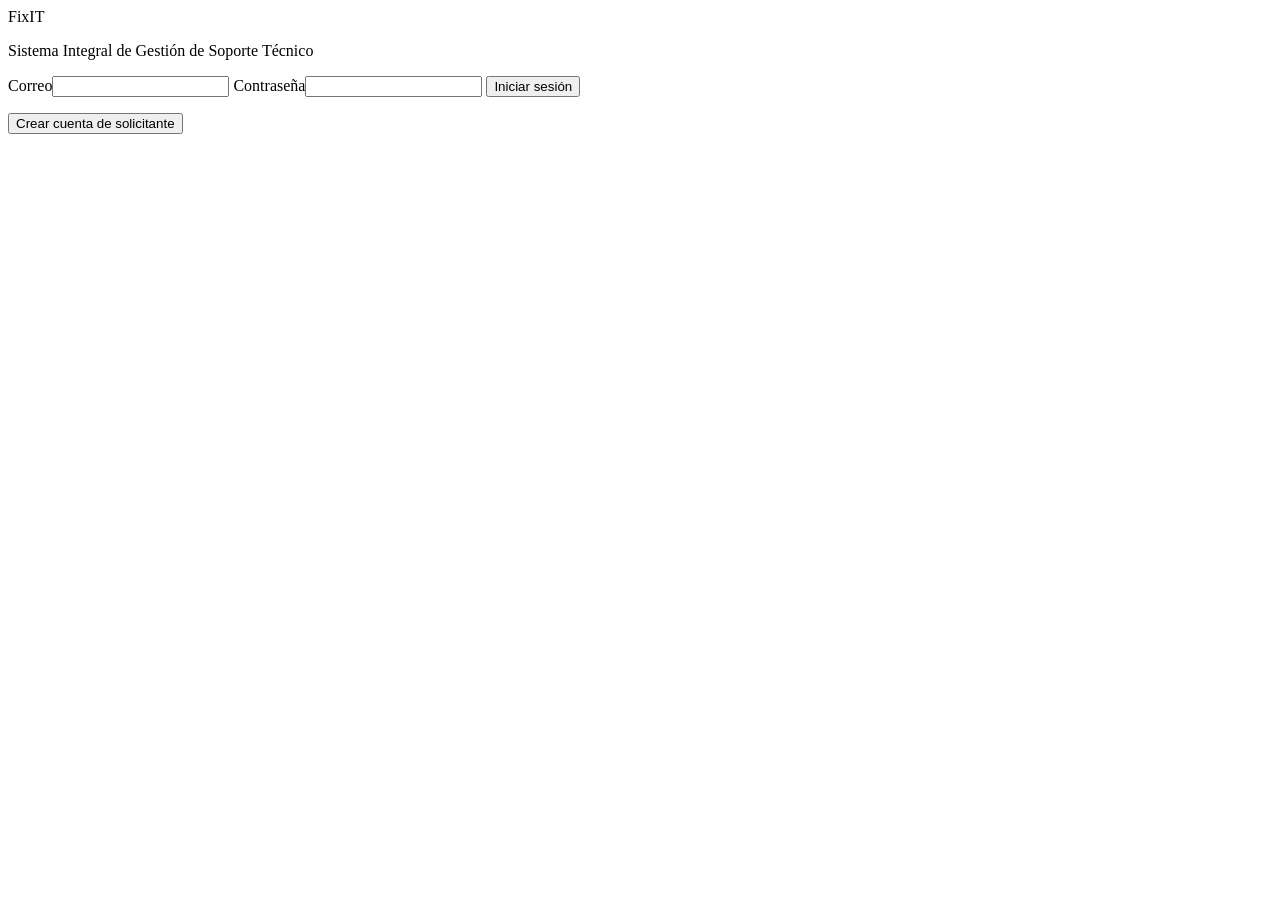
==== backend/app/static/index.html @ 9fa5b072 "Primer commit de FixIT" ====
<!doctype html><html lang="es"><head><meta charset="utf-8"><meta name="viewport" content="width=device-width,initial-scale=1"><title>FixIT · Soporte técnico</title><link rel="stylesheet" href="/static/style.css"></head><body>
<div id="login" class="auth"><section><div class="brand">Fix<span>IT</span></div><p>Sistema Integral de Gestión de Soporte Técnico</p><form id="login-form"><label>Correo<input id="email" type="email" autocomplete="username" required></label>
<label>Contraseña<input id="password" type="password" autocomplete="current-password" required></label>
<button>Iniciar sesión</button></form><p><button class="ghost" id="show-register">Crear cuenta de solicitante</button></p></section></div>
<div id="app" hidden><aside><div class="brand">Fix<span>IT</span></div><div id="identity"></div><nav id="nav"></nav><button class="ghost" id="logout">Cerrar sesión</button></aside><main><header><div><h1 id="page-title">Panel</h1><p id="page-note">Vista de operación</p></div><button id="notify" class="icon">🔔 <b id="unread"></b></button></header><div id="flash"></div><section id="content"></section></main></div>
<dialog id="modal"><button class="close" onclick="modal.close()">×</button><div id="modal-content"></div></dialog><script src="/static/app.js"></script></body></html>
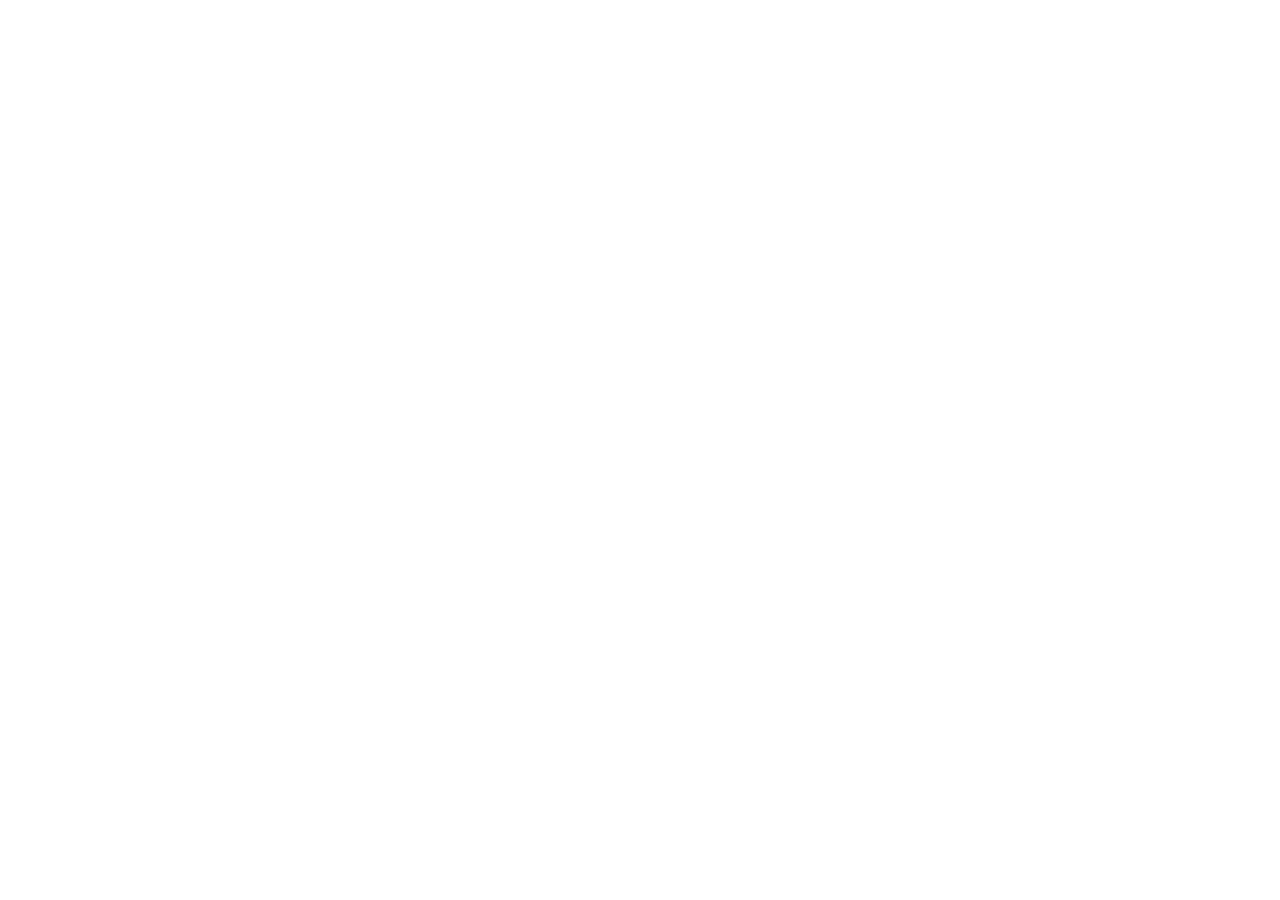
==== commit d187691a: "Implementar ML y asistente LLM de FixIT" ====
--- a/backend/app/static/index.html
+++ b/backend/app/static/index.html
@@ -1,6 +1,73 @@
-<!doctype html><html lang="es"><head><meta charset="utf-8"><meta name="viewport" content="width=device-width,initial-scale=1"><title>FixIT · Soporte técnico</title><link rel="stylesheet" href="/static/style.css"></head><body>
-<div id="login" class="auth"><section><div class="brand">Fix<span>IT</span></div><p>Sistema Integral de Gestión de Soporte Técnico</p><form id="login-form"><label>Correo<input id="email" type="email" autocomplete="username" required></label>
-<label>Contraseña<input id="password" type="password" autocomplete="current-password" required></label>
-<button>Iniciar sesión</button></form><p><button class="ghost" id="show-register">Crear cuenta de solicitante</button></p></section></div>
-<div id="app" hidden><aside><div class="brand">Fix<span>IT</span></div><div id="identity"></div><nav id="nav"></nav><button class="ghost" id="logout">Cerrar sesión</button></aside><main><header><div><h1 id="page-title">Panel</h1><p id="page-note">Vista de operación</p></div><button id="notify" class="icon">🔔 <b id="unread"></b></button></header><div id="flash"></div><section id="content"></section></main></div>
-<dialog id="modal"><button class="close" onclick="modal.close()">×</button><div id="modal-content"></div></dialog><script src="/static/app.js"></script></body></html>
+<!doctype html>
+<html lang="es">
+<head>
+  <meta charset="utf-8">
+  <meta name="viewport" content="width=device-width,initial-scale=1,viewport-fit=cover">
+  <meta name="color-scheme" content="light dark">
+  <title>FixIT · Soporte técnico</title>
+  <link rel="icon" href="data:image/svg+xml,%3Csvg xmlns=%27http://www.w3.org/2000/svg%27 viewBox=%270 0 32 32%27%3E%3Crect width=%2732%27 height=%2732%27 rx=%277%27 fill=%27%230f2742%27/%3E%3Ctext x=%2716%27 y=%2722%27 font-size=%2716%27 text-anchor=%27middle%27 fill=%27%2338bdf8%27 font-family=%27Arial%27 font-weight=%27bold%27%3EF%3C/text%3E%3C/svg%3E">
+  <link rel="stylesheet" href="/static/style.css">
+</head>
+<body>
+  <div id="login" class="auth" hidden>
+    <section class="auth-hero">
+      <div class="brand brand-lg">Fix<span>IT</span></div>
+      <h1>Soporte técnico sin complicaciones</h1>
+      <p>Reporta un problema, sigue su avance y recibe ayuda del técnico adecuado.</p>
+      <ul class="auth-points">
+        <li><span aria-hidden="true">✓</span> Solicitudes con seguimiento en tiempo real</li>
+        <li><span aria-hidden="true">✓</span> Asignación automática al técnico especializado</li>
+        <li><span aria-hidden="true">✓</span> Panel de inteligencia artificial para supervisores</li>
+      </ul>
+    </section>
+    <section class="auth-card" aria-labelledby="login-title">
+      <h2 id="login-title">Iniciar sesión</h2>
+      <p class="muted">Usa tu correo institucional.</p>
+      <form id="login-form" novalidate>
+        <label>Correo<input id="email" type="email" autocomplete="username" required></label>
+        <label>Contraseña<input id="password" type="password" autocomplete="current-password" required minlength="8"></label>
+        <button type="submit" class="btn btn-primary btn-block">Entrar</button>
+      </form>
+      <div id="login-error" class="form-error" role="alert" hidden></div>
+      <button type="button" class="btn btn-link" id="show-register">¿No tienes cuenta? Crear cuenta de solicitante</button>
+    </section>
+  </div>
+
+  <div id="app" class="shell" hidden>
+    <aside id="sidebar" class="sidebar" aria-label="Menú principal">
+      <div class="sidebar-top">
+        <div class="brand">Fix<span>IT</span></div>
+        <button type="button" class="icon-btn sidebar-close" data-action="toggle-menu" aria-label="Cerrar menú">✕</button>
+      </div>
+      <div id="identity" class="identity"></div>
+      <nav id="nav"></nav>
+      <button type="button" class="btn btn-ghost-dark" id="logout">Cerrar sesión</button>
+    </aside>
+    <div class="scrim" data-action="toggle-menu" hidden></div>
+    <main class="main">
+      <header class="topbar">
+        <button type="button" class="icon-btn menu-btn" data-action="toggle-menu" aria-label="Abrir menú">☰</button>
+        <div class="topbar-title">
+          <h1 id="page-title">Panel</h1>
+          <p id="page-note"></p>
+        </div>
+        <button type="button" id="notify" class="icon-btn bell" aria-label="Notificaciones">
+          <svg viewBox="0 0 24 24" width="20" height="20" aria-hidden="true"><path fill="currentColor" d="M12 22a2.5 2.5 0 0 0 2.45-2h-4.9A2.5 2.5 0 0 0 12 22Zm7-6V11a7 7 0 0 0-5-6.71V3.5a2 2 0 0 0-4 0v.79A7 7 0 0 0 5 11v5l-2 2v1h18v-1l-2-2Z"/></svg>
+          <b id="unread" class="badge-count" hidden></b>
+        </button>
+      </header>
+      <div id="flash" class="flash-zone" aria-live="polite"></div>
+      <section id="content" class="content" tabindex="-1"></section>
+    </main>
+  </div>
+
+  <dialog id="modal" class="modal" aria-modal="true">
+    <div id="modal-content"></div>
+  </dialog>
+  <div id="tooltip" class="tooltip" role="tooltip" hidden></div>
+
+  <script src="/static/charts.js"></script>
+  <script src="/static/app.js"></script>
+  <script src="/static/ai.js"></script>
+</body>
+</html>
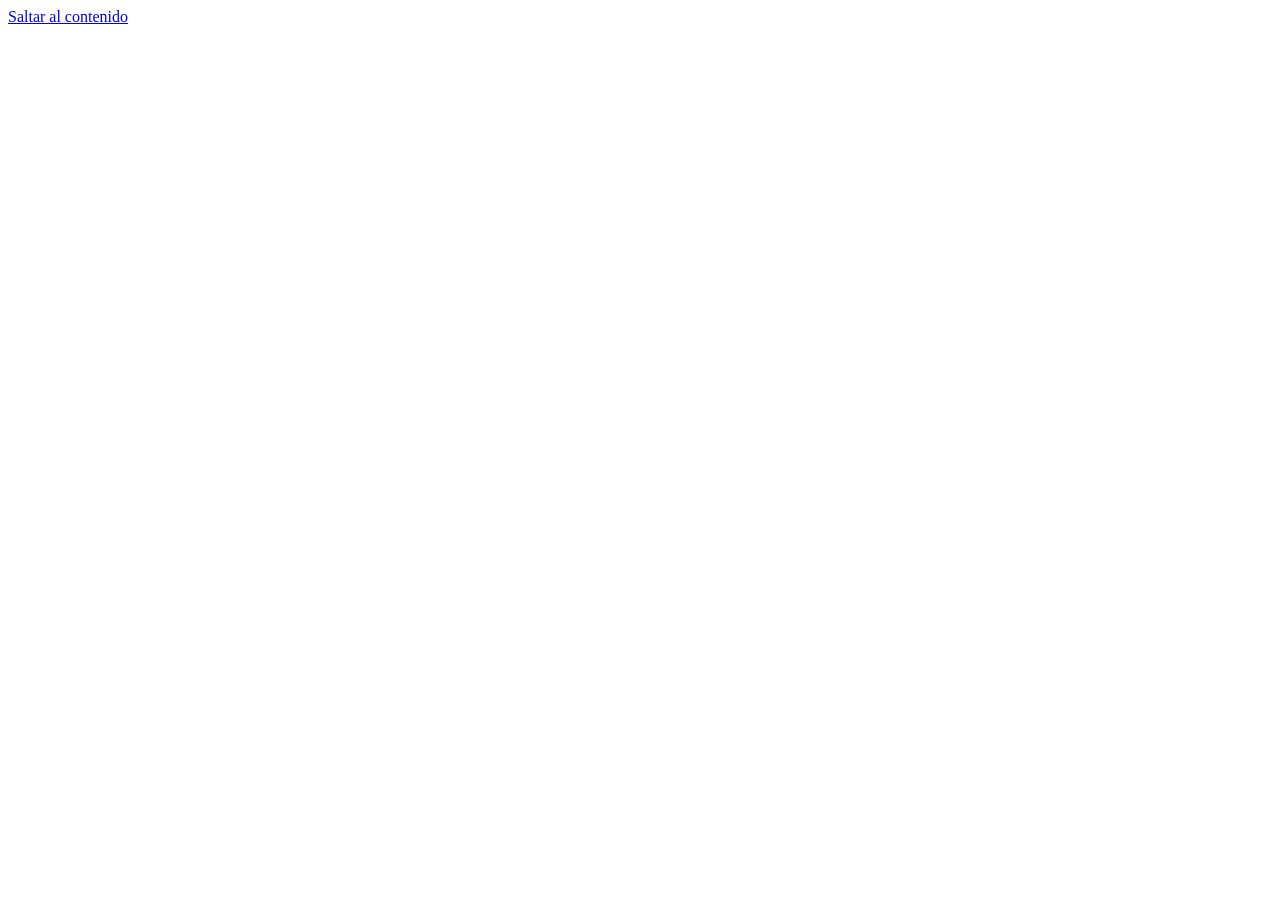
==== commit ce590647: "Completar ML, agentes de IA y rediseño integral" ====
--- a/backend/app/static/index.html
+++ b/backend/app/static/index.html
@@ -4,63 +4,82 @@
   <meta charset="utf-8">
   <meta name="viewport" content="width=device-width,initial-scale=1,viewport-fit=cover">
   <meta name="color-scheme" content="light dark">
+  <meta name="description" content="FixIT: mesa de ayuda de soporte técnico con Machine Learning y agentes de IA.">
   <title>FixIT · Soporte técnico</title>
-  <link rel="icon" href="data:image/svg+xml,%3Csvg xmlns=%27http://www.w3.org/2000/svg%27 viewBox=%270 0 32 32%27%3E%3Crect width=%2732%27 height=%2732%27 rx=%277%27 fill=%27%230f2742%27/%3E%3Ctext x=%2716%27 y=%2722%27 font-size=%2716%27 text-anchor=%27middle%27 fill=%27%2338bdf8%27 font-family=%27Arial%27 font-weight=%27bold%27%3EF%3C/text%3E%3C/svg%3E">
+  <link rel="icon" href="data:image/svg+xml,%3Csvg xmlns=%27http://www.w3.org/2000/svg%27 viewBox=%270 0 32 32%27%3E%3Crect width=%2732%27 height=%2732%27 rx=%278%27 fill=%27%23142033%27/%3E%3Cpath d=%27M10 9h12v3.2h-8.4v3.3h7v3.1h-7V23H10z%27 fill=%27%23f4f6fa%27/%3E%3Ccircle cx=%2723.5%27 cy=%2721.5%27 r=%272.5%27 fill=%27%234f7cf0%27/%3E%3C/svg%3E">
+  <link rel="preconnect" href="https://fonts.googleapis.com">
+  <link rel="preconnect" href="https://fonts.gstatic.com" crossorigin>
+  <link rel="stylesheet" href="https://fonts.googleapis.com/css2?family=Geist:wght@400;500;600;700&family=Geist+Mono:wght@400;500&display=swap">
   <link rel="stylesheet" href="/static/style.css">
 </head>
 <body>
+  <a class="skip-link" href="#content">Saltar al contenido</a>
+
   <div id="login" class="auth" hidden>
-    <section class="auth-hero">
-      <div class="brand brand-lg">Fix<span>IT</span></div>
-      <h1>Soporte técnico sin complicaciones</h1>
-      <p>Reporta un problema, sigue su avance y recibe ayuda del técnico adecuado.</p>
-      <ul class="auth-points">
-        <li><span aria-hidden="true">✓</span> Solicitudes con seguimiento en tiempo real</li>
-        <li><span aria-hidden="true">✓</span> Asignación automática al técnico especializado</li>
-        <li><span aria-hidden="true">✓</span> Panel de inteligencia artificial para supervisores</li>
-      </ul>
+    <section class="auth-hero" aria-label="Presentación de FixIT">
+      <div class="brand brand-lg"><span class="brand-mark" aria-hidden="true">F</span>FixIT</div>
+      <div class="auth-copy">
+        <p class="auth-kicker">Mesa de ayuda · TI</p>
+        <h1>Cada incidencia, del reporte a la solución, en un solo lugar.</h1>
+        <p>Registra un problema, sigue su avance y recibe ayuda del técnico adecuado. Los supervisores cuentan con modelos predictivos y agentes que vigilan la cola.</p>
+      </div>
+      <dl class="auth-facts">
+        <div><dt>Seguimiento</dt><dd>Estados, SLA y notificaciones por ticket</dd></div>
+        <div><dt>Machine Learning</dt><dd>Tiempo de resolución, riesgo de SLA y demanda</dd></div>
+        <div><dt>Cinco agentes</dt><dd>Triage, riesgo SLA, asignación, diagnóstico y automatización</dd></div>
+      </dl>
     </section>
-    <section class="auth-card" aria-labelledby="login-title">
-      <h2 id="login-title">Iniciar sesión</h2>
-      <p class="muted">Usa tu correo institucional.</p>
-      <form id="login-form" novalidate>
-        <label>Correo<input id="email" type="email" autocomplete="username" required></label>
-        <label>Contraseña<input id="password" type="password" autocomplete="current-password" required minlength="8"></label>
-        <button type="submit" class="btn btn-primary btn-block">Entrar</button>
-      </form>
-      <div id="login-error" class="form-error" role="alert" hidden></div>
-      <button type="button" class="btn btn-link" id="show-register">¿No tienes cuenta? Crear cuenta de solicitante</button>
+    <section class="auth-panel">
+      <div class="auth-card" aria-labelledby="login-title">
+        <h2 id="login-title">Iniciar sesión</h2>
+        <p class="muted">Usa tu correo institucional.</p>
+        <form id="login-form" novalidate>
+          <label>Correo<input id="email" type="email" autocomplete="username" required placeholder="nombre@organizacion.org"></label>
+          <label>Contraseña<input id="password" type="password" autocomplete="current-password" required minlength="8"></label>
+          <button type="submit" class="btn btn-primary btn-block btn-lg">Entrar</button>
+        </form>
+        <div id="login-error" class="form-error" role="alert" hidden></div>
+        <p class="auth-alt">¿No tienes cuenta? <button type="button" class="btn btn-link" id="show-register">Crear cuenta de solicitante</button></p>
+      </div>
     </section>
   </div>
 
   <div id="app" class="shell" hidden>
     <aside id="sidebar" class="sidebar" aria-label="Menú principal">
       <div class="sidebar-top">
-        <div class="brand">Fix<span>IT</span></div>
-        <button type="button" class="icon-btn sidebar-close" data-action="toggle-menu" aria-label="Cerrar menú">✕</button>
+        <div class="brand"><span class="brand-mark" aria-hidden="true">F</span>FixIT</div>
+        <button type="button" class="icon-btn sidebar-close" data-action="toggle-menu" aria-label="Cerrar menú">
+          <svg viewBox="0 0 24 24" width="20" height="20" aria-hidden="true"><path d="M6 6l12 12M18 6L6 18" fill="none" stroke="currentColor" stroke-width="1.8" stroke-linecap="round"/></svg>
+        </button>
       </div>
-      <div id="identity" class="identity"></div>
-      <nav id="nav"></nav>
-      <button type="button" class="btn btn-ghost-dark" id="logout">Cerrar sesión</button>
+      <nav id="nav" aria-label="Secciones"></nav>
+      <div class="sidebar-foot">
+        <div id="identity" class="identity"></div>
+        <button type="button" class="icon-btn" id="logout" aria-label="Cerrar sesión" title="Cerrar sesión">
+          <svg viewBox="0 0 24 24" width="19" height="19" aria-hidden="true"><path d="M15 4h3a2 2 0 0 1 2 2v12a2 2 0 0 1-2 2h-3M10 16l-4-4 4-4M6 12h10" fill="none" stroke="currentColor" stroke-width="1.8" stroke-linecap="round" stroke-linejoin="round"/></svg>
+        </button>
+      </div>
     </aside>
     <div class="scrim" data-action="toggle-menu" hidden></div>
     <main class="main">
       <header class="topbar">
-        <button type="button" class="icon-btn menu-btn" data-action="toggle-menu" aria-label="Abrir menú">☰</button>
+        <button type="button" class="icon-btn menu-btn" data-action="toggle-menu" aria-label="Abrir menú">
+          <svg viewBox="0 0 24 24" width="20" height="20" aria-hidden="true"><path d="M4 7h16M4 12h16M4 17h10" fill="none" stroke="currentColor" stroke-width="1.8" stroke-linecap="round"/></svg>
+        </button>
         <div class="topbar-title">
           <h1 id="page-title">Panel</h1>
           <p id="page-note"></p>
         </div>
         <button type="button" id="notify" class="icon-btn bell" aria-label="Notificaciones">
-          <svg viewBox="0 0 24 24" width="20" height="20" aria-hidden="true"><path fill="currentColor" d="M12 22a2.5 2.5 0 0 0 2.45-2h-4.9A2.5 2.5 0 0 0 12 22Zm7-6V11a7 7 0 0 0-5-6.71V3.5a2 2 0 0 0-4 0v.79A7 7 0 0 0 5 11v5l-2 2v1h18v-1l-2-2Z"/></svg>
+          <svg viewBox="0 0 24 24" width="20" height="20" aria-hidden="true"><path d="M6 10a6 6 0 1 1 12 0c0 4.5 1.5 6 2 6.5H4c.5-.5 2-2 2-6.5ZM10 20a2.2 2.2 0 0 0 4 0" fill="none" stroke="currentColor" stroke-width="1.8" stroke-linecap="round" stroke-linejoin="round"/></svg>
           <b id="unread" class="badge-count" hidden></b>
         </button>
       </header>
-      <div id="flash" class="flash-zone" aria-live="polite"></div>
       <section id="content" class="content" tabindex="-1"></section>
     </main>
   </div>
 
+  <div id="flash" class="flash-zone" aria-live="polite"></div>
   <dialog id="modal" class="modal" aria-modal="true">
     <div id="modal-content"></div>
   </dialog>
@@ -69,5 +88,6 @@
   <script src="/static/charts.js"></script>
   <script src="/static/app.js"></script>
   <script src="/static/ai.js"></script>
+  <script src="/static/agents.js"></script>
 </body>
 </html>
